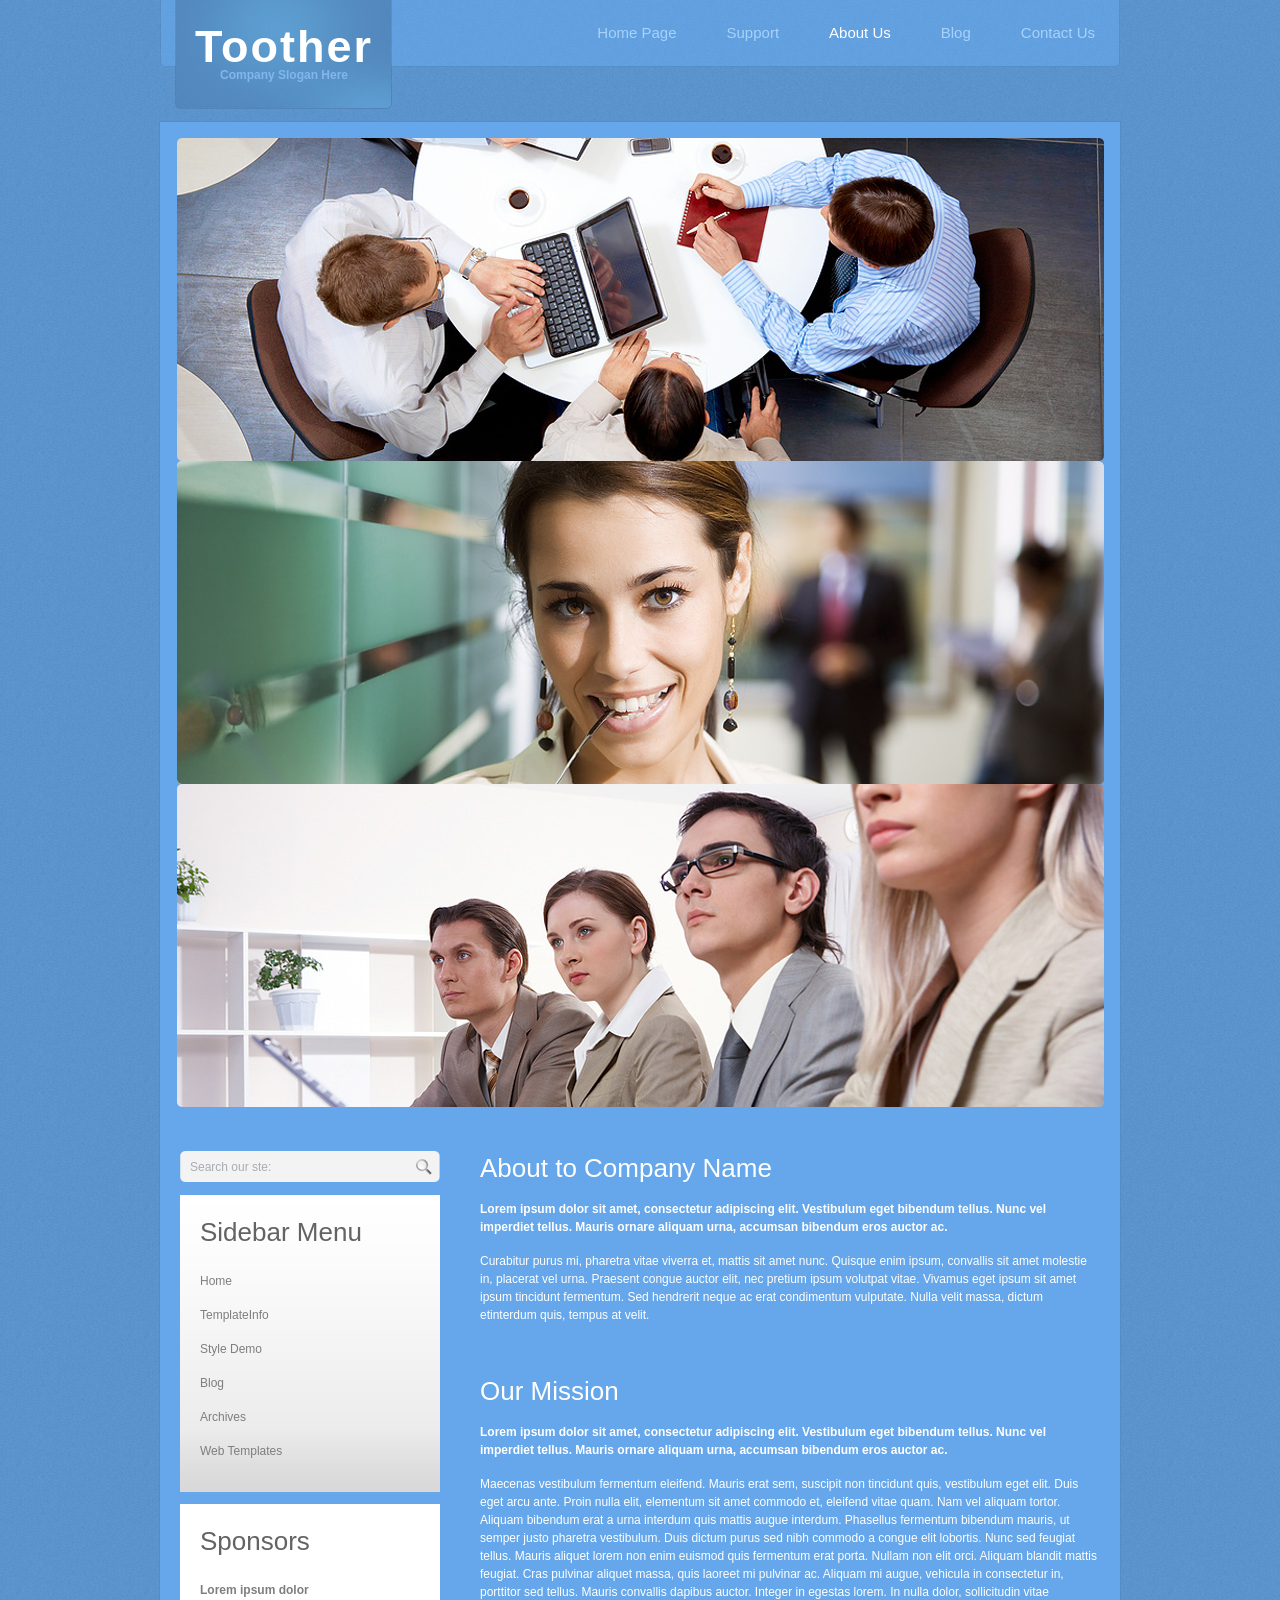
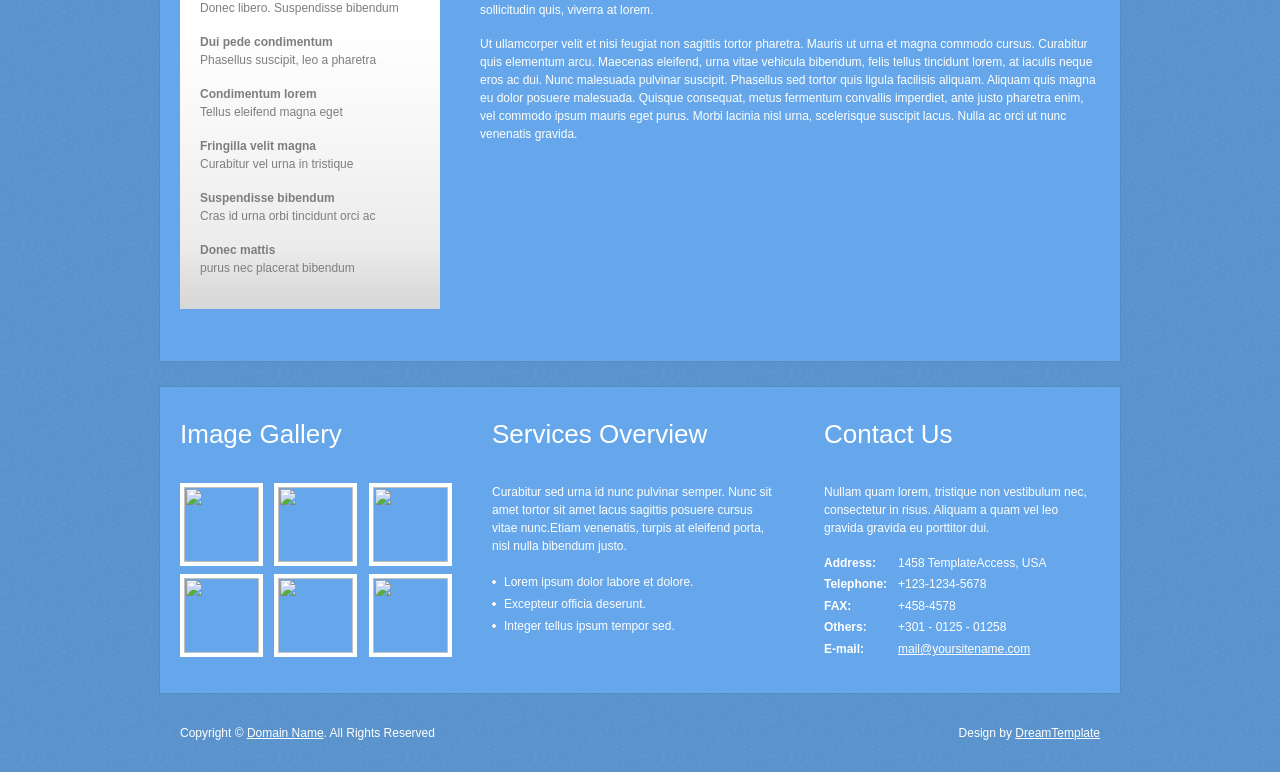
==== about.html @ 192dfd9d "my first site" ====
<!DOCTYPE html PUBLIC "-//W3C//DTD XHTML 1.0 Transitional//EN" "http://www.w3.org/TR/xhtml1/DTD/xhtml1-transitional.dtd">
<html xmlns="http://www.w3.org/1999/xhtml">
<head>
<title>Toother | About</title>
<meta http-equiv="Content-Type" content="text/html; charset=utf-8" />
<link href="css/style.css" rel="stylesheet" type="text/css" />
<link rel="stylesheet" type="text/css" href="css/coin-slider.css" />
<script type="text/javascript" src="js/cufon-yui.js"></script>
<script type="text/javascript" src="js/cufon-titillium-250.js"></script>
<script type="text/javascript" src="js/jquery-1.4.2.min.js"></script>
<script type="text/javascript" src="js/script.js"></script>
<script type="text/javascript" src="js/coin-slider.min.js"></script>
</head>
<body>
<div class="main">
  <div class="header">
    <div class="header_resize">
      <div class="menu_nav">
        <ul>
          <li><a href="index.html"><span>Home Page</span></a></li>
          <li><a href="support.html"><span>Support</span></a></li>
          <li class="active"><a href="about.html"><span>About Us</span></a></li>
          <li><a href="blog.html"><span>Blog</span></a></li>
          <li><a href="contact.html"><span>Contact Us</span></a></li>
        </ul>
      </div>
      <div class="logo">
        <h1><a href="index.html"><span>Toother</span> <small>Company Slogan Here</small></a></h1>
      </div>
      <div class="clr"></div>
      <div class="slider">
        <div id="coin-slider"> <a href="#"><img src="images/slide1.jpg" width="927" height="323" alt="" /> </a> <a href="#"><img src="images/slide2.jpg" width="927" height="323" alt="" /> </a> <a href="#"><img src="images/slide3.jpg" width="927" height="323" alt="" /> </a> </div>
        <div class="clr"></div>
      </div>
      <div class="clr"></div>
    </div>
  </div>
  <div class="content">
    <div class="content_resize">
      <div class="mainbar">
        <div class="article">
          <h2><span>About to</span> Company Name</h2>
          <div class="clr"></div>
          <p><strong>Lorem ipsum dolor sit amet, consectetur adipiscing elit. Vestibulum eget bibendum tellus. Nunc vel imperdiet tellus. Mauris ornare aliquam urna, accumsan bibendum eros auctor ac.</strong></p>
          <p>Curabitur purus mi, pharetra vitae viverra et, mattis sit amet nunc. Quisque enim ipsum, convallis sit amet molestie in, placerat vel urna. Praesent congue auctor elit, nec pretium ipsum volutpat vitae. Vivamus eget ipsum sit amet ipsum tincidunt fermentum. Sed hendrerit neque ac erat condimentum vulputate. Nulla velit massa, dictum etinterdum quis, tempus at velit.</p>
        </div>
        <div class="article">
          <h2><span>Our</span> Mission</h2>
          <div class="clr"></div>
          <p><strong>Lorem ipsum dolor sit amet, consectetur adipiscing elit. Vestibulum eget bibendum tellus. Nunc vel imperdiet tellus. Mauris ornare aliquam urna, accumsan bibendum eros auctor ac.</strong></p>
          <p>Maecenas vestibulum fermentum eleifend. Mauris erat sem, suscipit non tincidunt quis, vestibulum eget elit. Duis eget arcu ante. Proin nulla elit, elementum sit amet commodo et, eleifend vitae quam. Nam vel aliquam tortor. Aliquam bibendum erat a urna interdum quis mattis augue interdum. Phasellus fermentum bibendum mauris, ut semper justo pharetra vestibulum. Duis dictum purus sed nibh commodo a congue elit lobortis. Nunc sed feugiat tellus. Mauris aliquet lorem non enim euismod quis fermentum erat porta. Nullam non elit orci. Aliquam blandit mattis feugiat. Cras pulvinar aliquet massa, quis laoreet mi pulvinar ac. Aliquam mi augue, vehicula in consectetur in, porttitor sed tellus. Mauris convallis dapibus auctor. Integer in egestas lorem. In nulla dolor, sollicitudin vitae sollicitudin quis, viverra at lorem.</p>
          <p>Ut ullamcorper velit et nisi feugiat non sagittis tortor pharetra. Mauris ut urna et magna commodo cursus. Curabitur quis elementum arcu. Maecenas eleifend, urna vitae vehicula bibendum, felis tellus tincidunt lorem, at iaculis neque eros ac dui. Nunc malesuada pulvinar suscipit. Phasellus sed tortor quis ligula facilisis aliquam. Aliquam quis magna eu dolor posuere malesuada. Quisque consequat, metus fermentum convallis imperdiet, ante justo pharetra enim, vel commodo ipsum mauris eget purus. Morbi lacinia nisl urna, scelerisque suscipit lacus. Nulla ac orci ut nunc venenatis gravida.</p>
        </div>
      </div>
      <div class="sidebar">
        <div class="searchform">
          <form id="formsearch" name="formsearch" method="post" action="#">
            <span>
            <input name="editbox_search" class="editbox_search" id="editbox_search" maxlength="80" value="Search our ste:" type="text" />
            </span>
            <input name="button_search" src="images/search.gif" class="button_search" type="image" />
          </form>
        </div>
        <div class="clr"></div>
        <div class="gadget">
          <h2 class="star"><span>Sidebar</span> Menu</h2>
          <div class="clr"></div>
          <ul class="sb_menu">
            <li><a href="#">Home</a></li>
            <li><a href="#">TemplateInfo</a></li>
            <li><a href="#">Style Demo</a></li>
            <li><a href="#">Blog</a></li>
            <li><a href="#">Archives</a></li>
            <li><a href="#">Web Templates</a></li>
          </ul>
        </div>
        <div class="gadget">
          <h2 class="star"><span>Sponsors</span></h2>
          <div class="clr"></div>
          <ul class="ex_menu">
            <li><a href="#">Lorem ipsum dolor</a><br />
              Donec libero. Suspendisse bibendum</li>
            <li><a href="#">Dui pede condimentum</a><br />
              Phasellus suscipit, leo a pharetra</li>
            <li><a href="#">Condimentum lorem</a><br />
              Tellus eleifend magna eget</li>
            <li><a href="#">Fringilla velit magna</a><br />
              Curabitur vel urna in tristique</li>
            <li><a href="#">Suspendisse bibendum</a><br />
              Cras id urna orbi tincidunt orci ac</li>
            <li><a href="#">Donec mattis</a><br />
              purus nec placerat bibendum</li>
          </ul>
        </div>
      </div>
      <div class="clr"></div>
    </div>
  </div>
  <div class="fbg">
    <div class="fbg_resize">
      <div class="col c1">
        <h2><span>Image</span> Gallery</h2>
        <a href="#"><img src="images/gal1.jpg" width="75" height="75" alt="" class="gal" /></a> <a href="#"><img src="images/gal2.jpg" width="75" height="75" alt="" class="gal" /></a> <a href="#"><img src="images/gal3.jpg" width="75" height="75" alt="" class="gal" /></a> <a href="#"><img src="images/gal4.jpg" width="75" height="75" alt="" class="gal" /></a> <a href="#"><img src="images/gal5.jpg" width="75" height="75" alt="" class="gal" /></a> <a href="#"><img src="images/gal6.jpg" width="75" height="75" alt="" class="gal" /></a> </div>
      <div class="col c2">
        <h2><span>Services</span> Overview</h2>
        <p>Curabitur sed urna id nunc pulvinar semper. Nunc sit amet tortor sit amet lacus sagittis posuere cursus vitae nunc.Etiam venenatis, turpis at eleifend porta, nisl nulla bibendum justo.</p>
        <ul class="fbg_ul">
          <li><a href="#">Lorem ipsum dolor labore et dolore.</a></li>
          <li><a href="#">Excepteur officia deserunt.</a></li>
          <li><a href="#">Integer tellus ipsum tempor sed.</a></li>
        </ul>
      </div>
      <div class="col c3">
        <h2><span>Contact</span> Us</h2>
        <p>Nullam quam lorem, tristique non vestibulum nec, consectetur in risus. Aliquam a quam vel leo gravida gravida eu porttitor dui.</p>
        <p class="contact_info"> <span>Address:</span> 1458 TemplateAccess, USA<br />
          <span>Telephone:</span> +123-1234-5678<br />
          <span>FAX:</span> +458-4578<br />
          <span>Others:</span> +301 - 0125 - 01258<br />
          <span>E-mail:</span> <a href="#">mail@yoursitename.com</a> </p>
      </div>
      <div class="clr"></div>
    </div>
  </div>
  <div class="footer">
    <div class="footer_resize">
      <p class="lf">Copyright &copy; <a href="#">Domain Name</a>. All Rights Reserved</p>
      <p class="rf">Design by <a target="_blank" href="http://www.dreamtemplate.com/">DreamTemplate</a></p>
      <div style="clear:both;"></div>
    </div>
  </div>
</div>
</body>
</html>
---- css/style.css ----
/* Design by http://www.dreamtemplate.com */
@charset "utf-8";
body {
	margin:0;
	padding:0;
	width:100%;
	color:#fff;
	font:normal 12px/1.5em "Liberation sans", Arial, Helvetica, sans-serif;
	background:#b2b0c6 url(../images/main_bg.jpg) repeat left top;
}
html, .main {
	padding:0;
	margin:0;
}
.main {
	background:url(../images/header_bg.jpg) no-repeat center top;
}
.clr {
	clear:both;
	padding:0;
	margin:0;
	width:100%;
	font-size:0;
	line-height:0;
}
h2 {
	margin:8px 0;
	padding:8px 0;
	font-size:26px;
	font-weight:normal;
	line-height:1.2em;
	color:#646364;
	text-transform:none;
}
p {
	margin:8px 0;
	padding:0 0 8px 0;
}
a {
	color:#978fec;
	text-decoration:underline;
}
.header, .content, .menu_nav, .fbg, .footer, form, ol, ol li, ul, .content .mainbar, .content .sidebar {
	margin:0;
	padding:0;
}
.header {
	background:no-repeat center 78px;
}
.header_resize {
	margin:0 auto;
	padding:0;
	width:962px;
}
.logo {
	padding:0;
	float:none;
	float:left;
	width:auto;
	height:121px;
}
h1 {
	width:220px;
	margin:0 0 0 15px;
	padding:20px 0 0 0;
	font-size:45px;
	font-weight:bold;
	line-height:1.2em;
	text-transform:none;
	text-align:center;
	letter-spacing:2px;
}
h1 a, h1 a:hover {
	color:#fff;
	text-decoration:none;
}
h1 span {
}
h1 small {
	display:block;
	margin:-6px 0;
	font-size:12px;
	line-height:1.2em;
	letter-spacing:normal;
	text-transform:none;
	color:#82b7ed;
}
.slider {
	margin:0;
	padding:16px 16px 0 17px;
	background:#65a7ea;
	border:1px solid #578cc2;
	border-bottom:none;
}
.rss {
	padding:18px 20px 0 0;
	float:right;
	width:auto;
}
.rss p {
	margin:0;
	padding:0;
	float:right;
	width:auto;
	color:#fff;
	font-size:13px;
	line-height:1.5em;
	font-weight:bold;
}
.rss a {
	color:#fff;
	text-decoration:none;
}
.rss a:hover {
	text-decoration:underline;
}
.rss img {
	margin:-3px 0 -3px 6px;
	border:none;
}
.menu_nav {
	margin:0;
	padding:0;
	height:66px;
	float:right;
}
.menu_nav ul {
	list-style:none;
	padding:0 0 0 2px;
	height:56px;
	float:left;
}
.menu_nav ul li {
	margin:0;
	padding:0 2px 0 0;
	float:left;
	background:no-repeat right center;
}
.menu_nav ul li a {
	display:block;
	margin:0;
	padding:24px;
	font-size:15px;
	line-height:18px;
	font-weight:normal;
	color:#a7d2fc;
	text-decoration:none;
	text-transform:none;
	text-align:center;
}
.menu_nav ul li.active a, .menu_nav ul li a:hover {
	text-decoration:none;
	color:#fff;
	background:none;
}
.content {
	padding:0 0 24px;
}
.content_resize {
	margin:0 auto;
	padding:24px 0 40px;
	width:960px;
	background:#65a7ea;
	border:1px solid #578cc2;
	border-top:none;
}
.content .mainbar {
	margin:0;
	padding:0;
	float:right;
	width:660px;
}
.content .mainbar h2 {
	margin-bottom:0;
	color:#fff;
}
.content .mainbar div.img {
	padding:12px 0;
	float:left;
}
.content .mainbar img {
}
.content .mainbar img.fl {
	margin:0;
	border:1px solid #5b96d2;
}
.content .mainbar .article {
	margin:0 0 8px;
	padding:6px 20px;
}
.content .mainbar .post_content {
	float:right;
	width:420px;
}
.content .mainbar .post_content strong {
	color:#fff;
}
.content .sidebar {
	padding:0;
	float:left;
	width:280px;
}
.content .sidebar .gadget {
	margin:0 0 12px 20px;
	padding:6px 20px 24px;
	background:#fff url(../images/gadget_bg.gif) repeat-x left bottom;
}
.content .sidebar h2 {
}
ul.sb_menu, ul.ex_menu {
	margin:0;
	padding:0;
	list-style:none;
	color:#7e7e7e;
}
ul.sb_menu li, ul.ex_menu li {
	margin:0;
}
ul.sb_menu li, ul.ex_menu li {
	padding:8px 0;
	width:220px;
	background:repeat-x left bottom;
}
ul.sb_menu li a {
	color:#7e7e7e;
	text-decoration:none;
	margin-left:0;
	padding:4px 8px 4px 0;
	background:no-repeat left center;
}
ul.ex_menu li a {
	font-weight:bold;
	color:#7e7e7e;
	text-decoration:none;
	background:no-repeat left center;
}
ul.sb_menu li a:hover, ul.ex_menu li a:hover {
	color:#978fec;
	font-weight:bold;
	text-decoration:none;
}
.content .mainbar .article a {
	color:#fff;
	text-decoration:underline;
}
p.spec {
	padding:0;
	height:33px;
	background:#fff url(../images/readmore.gif) repeat-x left center;
}
p.infopost {
	margin:0;
	padding:6px 12px;
	text-transform:none;
	background:#fff url(../images/readmore.gif) repeat-x left center;
	color:#7e7c7c;
}
.content .mainbar .article p.infopost a {
	padding:0 2px;
	text-decoration:none;
	font-weight:normal;
	color:#2a80d7;
	font-weight:bold;
}
.content .mainbar .article p.infopost a:hover {
	text-decoration:underline;
}
p.infopost span.date {
	color:#2a80d7;
}
.article a.com {
	display:block;
	float:right;
	margin:0;
	padding:3px 0 0;
	width:90px;
	font-size:24px;
	font-weight:normal;
	text-decoration:none;
	text-align:center;
	color:#fff;
	background:url(../images/comment.jpg) no-repeat center top;
}
.article a.com:hover {
	text-decoration:none;
}
.article a.com span {
	font-weight:normal;
	font-size:30px;
}
.content .mainbar .article .post_content a.rm {
	display:block;
	float:left;
	margin:0 0 12px;
	padding:9px 12px;
	font-size:16px;
	line-height:20px;
	font-weight:normal;
	text-transform:none;
	color:#978fec;
	text-decoration:none;
	text-align:center;
	background:no-repeat left center;
}
.content p.pages {
	margin:0;
	padding:24px 20px;
	font-size:11px;
	line-height:16px;
	color:#fff;
	text-align:left;
}
.content p.pages span, .content p.pages a {
	display:block;
	float:left;
	margin:0 2px 0 0;
	padding:7px 0;
	width:30px;
	text-decoration:none;
	text-align:center;
	background:no-repeat center center;
}
.content p.pages span, .content p.pages a:hover {
	color:#fff;
	background:#5388be;
}
.content p.pages a {
	color:#fff;
	border:none;
}
.content p.pages small {
	font-size:12px;
	float:right;
}
.content .mainbar .comment {
	margin:0;
	padding:16px 0 0 0;
}
.content .mainbar .comment img.userpic {
	border:1px solid #dedede;
	margin:10px 16px 0 0;
	padding:0;
	float:left;
}
.fbg {
}
.fbg_resize {
	margin:0 auto;
	width:920px;
	padding:16px 20px;
	background:#65a7ea;
	border:1px solid #578cc2;
}
.fbg h2 {
	margin-bottom:24px;
	padding-bottom:8px;
	color:#fff;
}
.fbg img.gal {
	margin:0 8px 8px 0;
	padding:0;
	border:4px solid #fff;
}
.fbg .col {
	margin:0;
	float:left;
}
.fbg .c1 {
	padding:0 16px 0 0;
	width:280px;
}
.fbg .c2 {
	padding:0 36px 0 16px;
	width:280px;
}
.fbg .c3 {
	padding:0 0 0 16px;
	width:274px;
}
.fbg .fbg_ul {
	margin:0;
	padding:0;
	list-style:none;
}
.fbg .fbg_ul li {
	margin:0;
	padding:0;
	list-style:none;
}
.fbg .fbg_ul li a {
	display:block;
	margin:0;
	padding:2px 0 2px 12px;
	color:#fff;
	text-decoration:none;
	background:url(../images/li.gif) no-repeat left center;
}
.fbg .fbg_ul li a:hover {
	color:#fff;
	text-decoration:underline;
}
.fbg p.contact_info {
	line-height:1.8em;
}
.fbg p.contact_info a {
	color:#fff;
	text-decoration:underline;
	font-weight:normal;
}
.fbg p.contact_info span {
	display:block;
	float:left;
	width:74px;
	font-weight:bold;
}
.footer p.lf span {
	float:right;
}
ol {
	list-style:none;
}
ol li {
	display:block;
	clear:both;
}
ol li label {
	display:block;
	margin:0;
	padding:16px 0 0 0;
}
ol li input.text {
	width:480px;
	border:1px solid #c0c0c0;
	margin:0;
	padding:5px 2px;
	height:16px;
	background-color:#fff;
}
ol li textarea {
	width:480px;
	border:1px solid #c0c0c0;
	margin:0;
	padding:2px;
	background-color:#fff;
}
ol li .send {
	margin:16px 0 0 0;
}
.searchform {
	padding:20px 0 12px 20px;
	float:left;
}
#formsearch {
	margin:0;
	padding:0;
	width:auto;
	height:30px;
}
#formsearch span {
	display:block;
	margin:0;
	padding:0;
	float:left;
	background:url(../images/search_bg.gif) no-repeat left top;
}
#formsearch input.editbox_search {
	margin:0;
	padding:8px 10px;
	float:left;
	width:213px;
	font-size:12px;
	line-height:16px;
	color:#a8acb2;
	background:none;
	outline:none;
	border:none;
}
#formsearch input.button_search {
	margin:0;
	padding:0;
	border:none;
	float:left;
}
.footer {
	background:no-repeat center top;
}
.footer_resize {
	margin:0 auto;
	padding:0;
	width:920px;
	line-height:1.5em;
	color:#fff;
}
.footer_resize p {
	margin:32px 0;
	padding:0;
	line-height:normal;
	white-space:nowrap;
	text-indent:inherit;
}
.footer_resize a {
	color:#fff;
	font-weight:normal;
	margin:0;
	padding:0;
	border:none;
	text-decoration:underline;
	background-color:transparent;
}
.footer_resize a:hover {
	color:#fff;
	background-color:transparent;
	text-decoration:none;
}
.footer_resize .lf {
	float:left;
}
.footer_resize .rf {
	float:right;
}
a {
	outline:none;
}
---- css/coin-slider.css ----
/*
	Coin Slider jQuery plugin CSS styles
	http://workshop.rs/projects/coin-slider
*/
.coin-slider {
	padding:0;
	overflow:hidden;
	zoom:1;
	position:relative;
	float:right;
}
.coin-slider a {
	text-decoration:none;
	outline:none;
	border:none;
}
/* buttons for switching */
.cs-buttons {
	display:none;
	margin:8px 0 0;
	padding:0;
	font-size:0;
	float:left;
}
.cs-buttons a {
	margin:0 2px;
	width:20px;
	height:20px;
	float:left;
	color:#fff;
	text-indent:-10000px;
	background:no-repeat center center;
}
.cs-buttons a.cs-active {
	color:#fff;
}
/* text in slider */
.cs-title {
	display:none;
	padding:16px 60px 16px 24px;
	width:876px;
	color:#fff;
	font-size:15px;
	line-height:1.5em;
	background:url(../images/overlay.png) repeat left top;
}
.cs-title big {
	font-size:20px;
}
/* buttons Next and Prew */
.cs-prev, .cs-next {
	background:url(../images/overlay.png) repeat left top;
	color:#fff;
	padding:0px 10px;
}
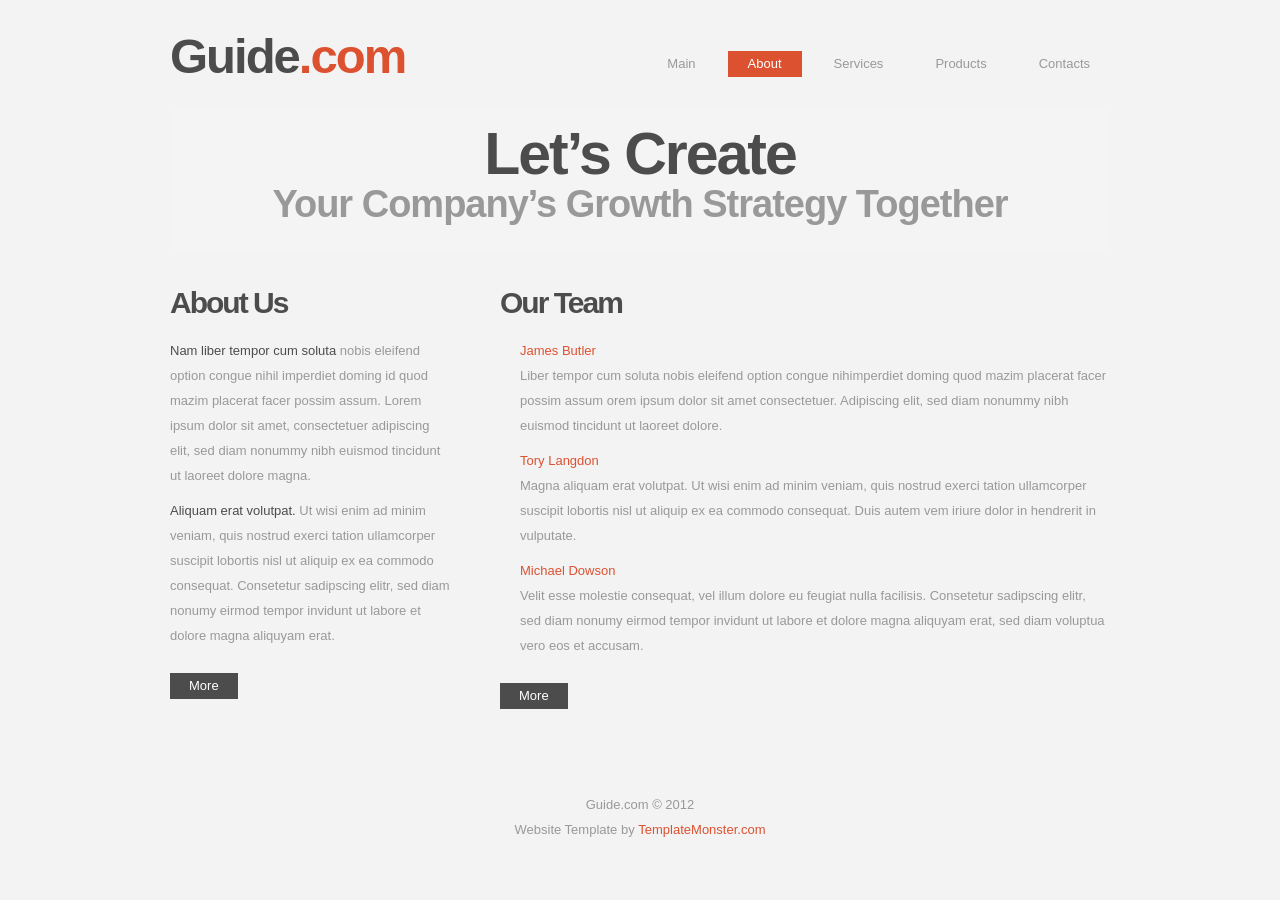
==== commit f2aa2064: "ok" ====
--- a/about.html
+++ b/about.html
@@ -1,134 +1,113 @@
-<!DOCTYPE html PUBLIC "-//W3C//DTD XHTML 1.0 Transitional//EN" "http://www.w3.org/TR/xhtml1/DTD/xhtml1-transitional.dtd">
-<html xmlns="http://www.w3.org/1999/xhtml">
+<!DOCTYPE html>
+<html lang="en">
 <head>
-<title>Toother | About</title>
-<meta http-equiv="Content-Type" content="text/html; charset=utf-8" />
-<link href="css/style.css" rel="stylesheet" type="text/css" />
-<link rel="stylesheet" type="text/css" href="css/coin-slider.css" />
-<script type="text/javascript" src="js/cufon-yui.js"></script>
-<script type="text/javascript" src="js/cufon-titillium-250.js"></script>
-<script type="text/javascript" src="js/jquery-1.4.2.min.js"></script>
-<script type="text/javascript" src="js/script.js"></script>
-<script type="text/javascript" src="js/coin-slider.min.js"></script>
+<title>Guide.com | About</title>
+<meta charset="utf-8">
+<link rel="stylesheet" href="css/reset.css" type="text/css" media="screen">
+<link rel="stylesheet" href="css/style.css" type="text/css" media="screen">
+<link rel="stylesheet" href="css/grid.css" type="text/css" media="screen">
+<script src="js/jquery-1.7.1.min.js"></script>
+<script src="js/cufon-yui.js"></script>
+<script src="js/cufon-replace.js"></script>
+<script src="js/Asap_400.font.js"></script>
+<script src="js/Asap_italic_400.font.js"></script>
+<script src="js/FF-cash.js"></script>
+<script src="js/jquery.equalheights.js"></script>
+<script src="js/jquery.cycle.all.js"></script>
+<script>
+$('#banners')
+    .cycle({
+    fx: 'fade',
+    delay: 7000,
+    timeout: 30000,
+    manualTrump: false,
+    cleartypeNoBg: true,
+    next: '#next',
+    prev: '#prev'
+});
+</script>
+<!--[if lt IE 9]>
+<script src="js/html5.js"></script>
+<link rel="stylesheet" href="css/ie.css" type="text/css" media="screen">
+<![endif]-->
 </head>
-<body>
+<body id="page2">
 <div class="main">
-  <div class="header">
-    <div class="header_resize">
-      <div class="menu_nav">
-        <ul>
-          <li><a href="index.html"><span>Home Page</span></a></li>
-          <li><a href="support.html"><span>Support</span></a></li>
-          <li class="active"><a href="about.html"><span>About Us</span></a></li>
-          <li><a href="blog.html"><span>Blog</span></a></li>
-          <li><a href="contact.html"><span>Contact Us</span></a></li>
-        </ul>
-      </div>
-      <div class="logo">
-        <h1><a href="index.html"><span>Toother</span> <small>Company Slogan Here</small></a></h1>
-      </div>
-      <div class="clr"></div>
-      <div class="slider">
-        <div id="coin-slider"> <a href="#"><img src="images/slide1.jpg" width="927" height="323" alt="" /> </a> <a href="#"><img src="images/slide2.jpg" width="927" height="323" alt="" /> </a> <a href="#"><img src="images/slide3.jpg" width="927" height="323" alt="" /> </a> </div>
-        <div class="clr"></div>
-      </div>
-      <div class="clr"></div>
-    </div>
-  </div>
-  <div class="content">
-    <div class="content_resize">
-      <div class="mainbar">
-        <div class="article">
-          <h2><span>About to</span> Company Name</h2>
-          <div class="clr"></div>
-          <p><strong>Lorem ipsum dolor sit amet, consectetur adipiscing elit. Vestibulum eget bibendum tellus. Nunc vel imperdiet tellus. Mauris ornare aliquam urna, accumsan bibendum eros auctor ac.</strong></p>
-          <p>Curabitur purus mi, pharetra vitae viverra et, mattis sit amet nunc. Quisque enim ipsum, convallis sit amet molestie in, placerat vel urna. Praesent congue auctor elit, nec pretium ipsum volutpat vitae. Vivamus eget ipsum sit amet ipsum tincidunt fermentum. Sed hendrerit neque ac erat condimentum vulputate. Nulla velit massa, dictum etinterdum quis, tempus at velit.</p>
-        </div>
-        <div class="article">
-          <h2><span>Our</span> Mission</h2>
-          <div class="clr"></div>
-          <p><strong>Lorem ipsum dolor sit amet, consectetur adipiscing elit. Vestibulum eget bibendum tellus. Nunc vel imperdiet tellus. Mauris ornare aliquam urna, accumsan bibendum eros auctor ac.</strong></p>
-          <p>Maecenas vestibulum fermentum eleifend. Mauris erat sem, suscipit non tincidunt quis, vestibulum eget elit. Duis eget arcu ante. Proin nulla elit, elementum sit amet commodo et, eleifend vitae quam. Nam vel aliquam tortor. Aliquam bibendum erat a urna interdum quis mattis augue interdum. Phasellus fermentum bibendum mauris, ut semper justo pharetra vestibulum. Duis dictum purus sed nibh commodo a congue elit lobortis. Nunc sed feugiat tellus. Mauris aliquet lorem non enim euismod quis fermentum erat porta. Nullam non elit orci. Aliquam blandit mattis feugiat. Cras pulvinar aliquet massa, quis laoreet mi pulvinar ac. Aliquam mi augue, vehicula in consectetur in, porttitor sed tellus. Mauris convallis dapibus auctor. Integer in egestas lorem. In nulla dolor, sollicitudin vitae sollicitudin quis, viverra at lorem.</p>
-          <p>Ut ullamcorper velit et nisi feugiat non sagittis tortor pharetra. Mauris ut urna et magna commodo cursus. Curabitur quis elementum arcu. Maecenas eleifend, urna vitae vehicula bibendum, felis tellus tincidunt lorem, at iaculis neque eros ac dui. Nunc malesuada pulvinar suscipit. Phasellus sed tortor quis ligula facilisis aliquam. Aliquam quis magna eu dolor posuere malesuada. Quisque consequat, metus fermentum convallis imperdiet, ante justo pharetra enim, vel commodo ipsum mauris eget purus. Morbi lacinia nisl urna, scelerisque suscipit lacus. Nulla ac orci ut nunc venenatis gravida.</p>
+  <!--==============================header=================================-->
+  <header>
+    <div class="container_12">
+      <div class="wrapper">
+        <div class="grid_12">
+          <div class="wrapper border-bot">
+            <h1><a href="index.html">Guide<strong>.com</strong></a></h1>
+            <nav>
+              <ul class="menu">
+                <li><a href="index.html">Main</a></li>
+                <li><a class="active" href="about.html">About</a></li>
+                <li><a href="services.html">Services</a></li>
+                <li><a href="products.html">Products</a></li>
+                <li><a href="contacts.html">Contacts</a></li>
+              </ul>
+            </nav>
+          </div>
+          <div class="wrapper">
+            <div id="banners" class="border-bot">
+              <div> <strong class="title-1">Let’s Create</strong> <strong class="title-2">Your Company’s Growth Strategy Together</strong> </div>
+              <div> <strong class="title-1">We Know</strong> <strong class="title-2">What It Takes To Be The Leader!</strong> </div>
+              <div> <strong class="title-1">Discover</strong> <strong class="title-2">The Business Secrets For Your Success</strong> </div>
+            </div>
+            <a id="prev" href="#">prev</a> <a id="next" href="#">next</a> </div>
         </div>
       </div>
-      <div class="sidebar">
-        <div class="searchform">
-          <form id="formsearch" name="formsearch" method="post" action="#">
-            <span>
-            <input name="editbox_search" class="editbox_search" id="editbox_search" maxlength="80" value="Search our ste:" type="text" />
-            </span>
-            <input name="button_search" src="images/search.gif" class="button_search" type="image" />
-          </form>
-        </div>
-        <div class="clr"></div>
-        <div class="gadget">
-          <h2 class="star"><span>Sidebar</span> Menu</h2>
-          <div class="clr"></div>
-          <ul class="sb_menu">
-            <li><a href="#">Home</a></li>
-            <li><a href="#">TemplateInfo</a></li>
-            <li><a href="#">Style Demo</a></li>
-            <li><a href="#">Blog</a></li>
-            <li><a href="#">Archives</a></li>
-            <li><a href="#">Web Templates</a></li>
-          </ul>
-        </div>
-        <div class="gadget">
-          <h2 class="star"><span>Sponsors</span></h2>
-          <div class="clr"></div>
-          <ul class="ex_menu">
-            <li><a href="#">Lorem ipsum dolor</a><br />
-              Donec libero. Suspendisse bibendum</li>
-            <li><a href="#">Dui pede condimentum</a><br />
-              Phasellus suscipit, leo a pharetra</li>
-            <li><a href="#">Condimentum lorem</a><br />
-              Tellus eleifend magna eget</li>
-            <li><a href="#">Fringilla velit magna</a><br />
-              Curabitur vel urna in tristique</li>
-            <li><a href="#">Suspendisse bibendum</a><br />
-              Cras id urna orbi tincidunt orci ac</li>
-            <li><a href="#">Donec mattis</a><br />
-              purus nec placerat bibendum</li>
-          </ul>
-        </div>
+    </div>
+  </header>
+  <!--==============================content================================-->
+  <section id="content">
+    <div class="container_12">
+      <div class="wrapper">
+        <article class="grid_4">
+          <div class="indent-right">
+            <div class="maxheight img-indent-bot">
+              <h3>About Us</h3>
+              <p><span class="color-5">Nam liber tempor cum soluta</span> nobis eleifend option congue nihil imperdiet doming id quod mazim placerat facer possim assum. Lorem ipsum dolor sit amet, consectetuer adipiscing elit, sed diam nonummy nibh euismod tincidunt ut laoreet dolore magna.</p>
+              <span class="color-5">Aliquam erat volutpat.</span> Ut wisi enim ad minim veniam, quis nostrud exerci tation ullamcorper suscipit lobortis nisl ut aliquip ex ea commodo consequat. Consetetur sadipscing elitr, sed diam nonumy eirmod tempor invidunt ut labore et dolore magna aliquyam erat. </div>
+            <a class="button" href="#">More</a> </div>
+        </article>
+        <article class="grid_8">
+          <div class="indent-left2">
+            <div class="maxheight img-indent-bot">
+              <h3>Our Team</h3>
+              <div class="wrapper prev-indent-bot">
+                <figure class="img-indent"><img src="images/page2-img1.jpg" alt=""></figure>
+                <div class="extra-wrap">
+                  <h6>James Butler</h6>
+                  Liber tempor cum soluta nobis eleifend option congue nihimperdiet doming quod mazim placerat facer possim assum orem ipsum dolor sit amet consectetuer. Adipiscing elit, sed diam nonummy nibh euismod tincidunt ut laoreet dolore. </div>
+              </div>
+              <div class="wrapper prev-indent-bot">
+                <figure class="img-indent"><img src="images/page2-img2.jpg" alt=""></figure>
+                <div class="extra-wrap">
+                  <h6>Tory Langdon</h6>
+                  Magna aliquam erat volutpat. Ut wisi enim ad minim veniam, quis nostrud exerci tation ullamcorper suscipit lobortis nisl ut aliquip ex ea commodo consequat. Duis autem vem iriure dolor in hendrerit in vulputate. </div>
+              </div>
+              <div class="wrapper">
+                <figure class="img-indent"><img src="images/page2-img3.jpg" alt=""></figure>
+                <div class="extra-wrap">
+                  <h6>Michael Dowson</h6>
+                  Velit esse molestie consequat, vel illum dolore eu feugiat nulla facilisis. Consetetur sadipscing elitr, sed diam nonumy eirmod tempor invidunt ut labore et dolore magna aliquyam erat, sed diam voluptua vero eos et accusam. </div>
+              </div>
+            </div>
+            <a class="button" href="#">More</a> </div>
+        </article>
       </div>
-      <div class="clr"></div>
     </div>
-  </div>
-  <div class="fbg">
-    <div class="fbg_resize">
-      <div class="col c1">
-        <h2><span>Image</span> Gallery</h2>
-        <a href="#"><img src="images/gal1.jpg" width="75" height="75" alt="" class="gal" /></a> <a href="#"><img src="images/gal2.jpg" width="75" height="75" alt="" class="gal" /></a> <a href="#"><img src="images/gal3.jpg" width="75" height="75" alt="" class="gal" /></a> <a href="#"><img src="images/gal4.jpg" width="75" height="75" alt="" class="gal" /></a> <a href="#"><img src="images/gal5.jpg" width="75" height="75" alt="" class="gal" /></a> <a href="#"><img src="images/gal6.jpg" width="75" height="75" alt="" class="gal" /></a> </div>
-      <div class="col c2">
-        <h2><span>Services</span> Overview</h2>
-        <p>Curabitur sed urna id nunc pulvinar semper. Nunc sit amet tortor sit amet lacus sagittis posuere cursus vitae nunc.Etiam venenatis, turpis at eleifend porta, nisl nulla bibendum justo.</p>
-        <ul class="fbg_ul">
-          <li><a href="#">Lorem ipsum dolor labore et dolore.</a></li>
-          <li><a href="#">Excepteur officia deserunt.</a></li>
-          <li><a href="#">Integer tellus ipsum tempor sed.</a></li>
-        </ul>
-      </div>
-      <div class="col c3">
-        <h2><span>Contact</span> Us</h2>
-        <p>Nullam quam lorem, tristique non vestibulum nec, consectetur in risus. Aliquam a quam vel leo gravida gravida eu porttitor dui.</p>
-        <p class="contact_info"> <span>Address:</span> 1458 TemplateAccess, USA<br />
-          <span>Telephone:</span> +123-1234-5678<br />
-          <span>FAX:</span> +458-4578<br />
-          <span>Others:</span> +301 - 0125 - 01258<br />
-          <span>E-mail:</span> <a href="#">mail@yoursitename.com</a> </p>
-      </div>
-      <div class="clr"></div>
+  </section>
+  <!--==============================footer=================================-->
+  <footer>
+    <div class="inner">
+      <div class="footer-bg"> Guide.com &copy; 2012 <span>Website Template by <a target="_blank" href="http://www.templatemonster.com/" class="link">TemplateMonster.com</a></span> </div>
     </div>
-  </div>
-  <div class="footer">
-    <div class="footer_resize">
-      <p class="lf">Copyright &copy; <a href="#">Domain Name</a>. All Rights Reserved</p>
-      <p class="rf">Design by <a target="_blank" href="http://www.dreamtemplate.com/">DreamTemplate</a></p>
-      <div style="clear:both;"></div>
-    </div>
-  </div>
+  </footer>
 </div>
+<script>Cufon.now();</script>
 </body>
 </html>
--- a/css/style.css
+++ b/css/style.css
@@ -1,523 +1,475 @@
-/* Design by http://www.dreamtemplate.com */
-@charset "utf-8";
+/* Getting the new tags to behave */
+article, aside, audio, canvas, command, datalist, details, embed, figcaption, figure, footer, header, hgroup, keygen, meter, nav, output, progress, section, source, video {
+	display:block;
+}
+mark, rp, rt, ruby, summary, time {
+	display:inline;
+}
+/* Global properties ======================================================== */
+html {
+	width:100%;
+	height:100%;
+}
 body {
+	font-family:Arial, Helvetica, sans-serif;
+	font-size:13px;
+	line-height:25px;
+	color:#999;
+	min-width:960px;
+	height:100%;
+	background:url(../images/body-bg.jpg) center top no-repeat #f3f3f3;
+}
+.ic {
+	border:0;
+	float:right;
+	background:#fff;
+	color:#f00;
+	width:50%;
+	line-height:10px;
+	font-size:10px;
+	margin:-220% 0 0 0;
+	overflow:hidden;
+	padding:0
+}
+.bg {
+	width:100%;
+	background:center 0 no-repeat;
+}
+.main {
+	width:960px;
+	margin:0 auto;
+}
+a {
+	color:#dc5130;
+	outline:none;
+}
+a:hover {
+	text-decoration:none;
+}
+.col-1, .col-2 {
+	float:left;
+}
+.wrapper {
+	width:100%;
+	overflow:hidden;
+	position:relative;
+}
+.extra-wrap {
+	overflow:hidden;
+}
+p {
+	margin-bottom:10px;
+}
+.p1 {
+	margin-bottom:4px;
+}
+.p2 {
+	margin-bottom:15px;
+}
+.p3 {
+	margin-bottom:30px;
+}
+.p4 {
+	margin-bottom:40px;
+}
+.p5 {
+	margin-bottom:50px;
+}
+.reg {
+	text-transform:uppercase;
+}
+.fleft {
+	float:left;
+}
+.fright {
+	float:right;
+}
+.alignright {
+	text-align:right;
+}
+.aligncenter {
+	text-align:center;
+}
+.it {
+	font-style:italic;
+}
+.color-1 {
+	color:#3c74a9;
+}
+.color-2 {
+	color:#49a69e;
+}
+.color-3 {
+	color:#f3ad29;
+}
+.color-4 {
+	color:#dc5130;
+}
+.color-5 {
+	color:#4c4c4c;
+}
+/*********************************boxes**********************************/
+.indent {
+	padding:0 10px;
+}
+.indent-left {
+	padding-left:20px;
+}
+.indent-left2 {
+	padding-left:10px;
+}
+.indent-left3 {
+	padding-left:15px;
+}
+.indent-right {
+	padding-right:20px;
+}
+.indent-bot {
+	margin-bottom:20px;
+}
+.indent-bot2 {
+	margin-bottom:30px;
+}
+.indent-bot3 {
+	margin-bottom:45px;
+}
+.prev-indent-bot {
+	margin-bottom:10px;
+}
+.img-indent-bot {
+	margin-bottom:25px;
+}
+.margin-bot {
+	margin-bottom:35px;
+}
+.img-indent {
+	float:left;
+	margin:8px 20px 0px 0;
+}
+.img-indent2 {
+	float:left;
+	margin:0 20px 0px 0;
+}
+.img-indent-r {
+	float:right;
+	margin:0 0px 0px 40px;
+}
+.buttons a:hover {
+	cursor:pointer;
+}
+.menu li a, .list-1 a, .list-2 a, .link, .button, h1 a {
+	text-decoration:none;
+}
+/*********************************header*************************************/
+header {
+	width:100%;
+	position:relative;
+	z-index:2;
+}
+h1 {
+	padding:7px 0 0 0;
+	float:left;
+}
+h1 a {
+	display:inline-block;
+	font-size:49px;
+	line-height:2em;
+	color:#4c4c4c;
+	letter-spacing:-2px;
+}
+h1 strong {
+	color:#dc5130;
+}
+/***** menu *****/
+.menu {
+	padding:51px 0 0 0;
+	float:right;
+}
+.menu li {
+	float:left;
+	position:relative;
+	padding-left:12px;
+}
+.menu > li:first-child {
+	padding-left:0;
+}
+.menu a {
+	display:inline-block;
+	font-size:13px;
+	line-height:20px;
+	padding:3px 20px;
+	color:#999;
+}
+.menu a.active, .menu a:hover {
+	background:#dc5130;
+	color:#fff;
+}
+/***** slider style *****/
+#banners {
+	position:relative;
+	z-index:2;
+	width:100%;
+	height:147px;
+	overflow:hidden;
+	text-align:center;
+}
+#banners > div {
+	width:100%;
+	padding-top:13px;
+	background:#f4f4f4;
+}
+#prev, #next {
+	display:block;
+	width:10px;
+	height:19px;
+	text-indent:-9999em;
+	position:absolute;
+	z-index:99;
+	top:50%;
+	margin-top:-11px;
+}
+#prev {
+	background:url(../images/prev.gif) 0 0 no-repeat;
+	left:27px;
+}
+#next {
+	background:url(../images/next.gif) 0 0 no-repeat;
+	right:29px;
+}
+.title-1 {
+	display:block;
+	font-size:59px;
+	line-height:1.2em;
+	color:#4c4c4c;
+	letter-spacing:-2px;
+	margin-bottom:-10px;
+}
+.title-2 {
+	display:block;
+	font-size:38px;
+	line-height:1.3em;
+	color:#999;
+	letter-spacing:-1px;
+}
+.title-3 {
+	display:block;
+	font-size:23px;
+	line-height:2em;
+	letter-spacing:-1px;
+	background:url(../images/pic-1.gif) left bottom repeat-x;
+	text-indent:8px;
+	padding-bottom:2px;
+	margin-bottom:10px;
+}
+/*********************************content*************************************/
+#content {
+	width:100%;
+	padding:22px 0 58px;
+	position:relative;
+	z-index:1;
+}
+#page1 #content {
+	padding:29px 0 58px;
+}
+.spacer-1 {
+	width:100%;
+	background:url(../images/pic-1.gif) 217px 0 repeat-y;
+}
+h3 {
+	font-size:30px;
+	line-height:1.8em;
+	color:#4c4c4c;
+	letter-spacing:-2px;
+	background:url(../images/h3-tail.gif) 0 bottom repeat-x;
+	margin-bottom:8px;
+}
+h5 {
+	color:#4c4c4c;
+	font-weight:normal;
+}
+h6 {
+	color:#dc5130;
+	font-weight:normal;
+}
+.border-bot {
+	width:100%;
+	padding-bottom:1px;
+	background:url(../images/border-bot.gif) 0 bottom repeat-x;
+}
+.border-bot2 {
+	width:100%;
+	padding-bottom:15px;
+	background:url(../images/border-bot.gif) 0 bottom repeat-x;
+}
+.box {
+	width:100%;
+	background:#fff;
+	box-shadow:0 0 2px #ddd;
+	-moz-box-shadow:0 0 2px #ddd;
+	-webkit-box-shadow:0 0 2px #ddd;
+	margin-bottom:2px;
+}
+.box .padding {
+	padding:10px 19px 34px;
+}
+.box a {
+	font-size:13px;
+	line-height:20px;
+	color:#999;
+	display:inline-block;
+}
+.button {
+	display:inline-block;
+	padding:5px 19px;
+	font-size:13px;
+	line-height:1.23em;
+	color:#fff;
+	background:#4c4c4c;
+	cursor:pointer;
+}
+.button:hover {
+	background:#dc5130;
+}
+.tdate-1 {
+	display:block;
+}
+.tdate-1 a {
+	color:#4c4c4c;
+}
+.list-1 li {
+	line-height:19px;
+	padding:8px 0 8px 14px;
+	background:url(../images/marker-1.gif) 0 15px no-repeat;
+}
+.list-1 a {
+	display:inline-block;
+}
+.list-1 a:hover {
+	color:#4c4c4c;
+}
+.list-2 li {
+	font-size:14px;
+	line-height:24px;
+	padding:0px;
+	background:url(../images/pic-1.gif) 0 bottom repeat-x;
+}
+.list-2 a {
+	display:block;
+	color:#1799cf;
+	padding-left:12px;
+	background:url(../images/marker-1.gif) 0 10px no-repeat;
+}
+.list-2 a:hover {
+	color:#fff;
+}
+.list-2 .last-item {
+	background:none;
+}
+.link:hover {
+	text-decoration:underline;
+}
+.link-1 {
+	display:inline-block;
+	font-size:14px;
+	padding-right:8px;
+	background:right 8px no-repeat;
+}
+.link-1:hover {
+	color:#fff;
+}
+.numb {
+	display:block;
+	font-size:40px;
+	line-height:1.8em;
+	color:#dc5130;
+	float:left;
+	margin-right:10px;
+}
+dl dt {
+	margin-bottom:10px;
+}
+dl span {
+	float:left;
+	width:69px;
+}
+/***** contact form *****/
+#contact-form {
+	display:block;
+	width:100%;
+}
+#contact-form label {
+	display:block;
+	height:30px;
+	overflow:hidden;
+}
+#contact-form input {
+	float:left;
+	width:280px;
+	font-size:13px;
+	line-height:1.23em;
+	color:#999;
+	padding:2px 10px;
 	margin:0;
+	font-family:Arial, Helvetica, sans-serif;
+	border:1px solid #ececec;
+	background:#fff;
+	outline:none;
+}
+#contact-form textarea {
+	float:left;
+	height:305px;
+	min-height:305px;
+	max-height:305px;
+	width:500px;
+	max-width:500px;
+	min-width:500px;
+	font-size:13px;
+	line-height:1.23em;
+	color:#999;
+	padding:5px 10px;
+	margin:0;
+	font-family:Arial, Helvetica, sans-serif;
+	border:1px solid #ececec;
+	background:#fff;
+	overflow:auto;
+	outline:none;
+}
+.text-form {
+	float:left;
+	display:block;
+	font-size:13px;
+	line-height:24px;
+	width:78px;
+	color:#999;
+	font-family:Arial, Helvetica, sans-serif;
+}
+.buttons {
+	padding:17px 0 0 0;
+	text-align:right;
+}
+.buttons a {
+	margin-left:6px;
+}
+/****************************footer************************/
+footer {
+	width:100%;
+	text-align:center;
+}
+footer span {
+	display:block;
+}
+footer .inner {
+	padding:0 10px;
+}
+.footer-bg {
+	width:100%;
+	background:url(../images/footer-tail.gif) left top repeat-x;
+	padding:25px 0 45px;
+}
+.list-services {
 	padding:0;
-	width:100%;
-	color:#fff;
-	font:normal 12px/1.5em "Liberation sans", Arial, Helvetica, sans-serif;
-	background:#b2b0c6 url(../images/main_bg.jpg) repeat left top;
-}
-html, .main {
-	padding:0;
-	margin:0;
-}
-.main {
-	background:url(../images/header_bg.jpg) no-repeat center top;
-}
-.clr {
-	clear:both;
-	padding:0;
-	margin:0;
-	width:100%;
-	font-size:0;
-	line-height:0;
-}
-h2 {
-	margin:8px 0;
-	padding:8px 0;
-	font-size:26px;
-	font-weight:normal;
-	line-height:1.2em;
-	color:#646364;
-	text-transform:none;
-}
-p {
-	margin:8px 0;
-	padding:0 0 8px 0;
-}
-a {
-	color:#978fec;
-	text-decoration:underline;
-}
-.header, .content, .menu_nav, .fbg, .footer, form, ol, ol li, ul, .content .mainbar, .content .sidebar {
-	margin:0;
-	padding:0;
-}
-.header {
-	background:no-repeat center 78px;
-}
-.header_resize {
-	margin:0 auto;
-	padding:0;
-	width:962px;
-}
-.logo {
-	padding:0;
-	float:none;
-	float:left;
-	width:auto;
-	height:121px;
-}
-h1 {
-	width:220px;
-	margin:0 0 0 15px;
-	padding:20px 0 0 0;
-	font-size:45px;
-	font-weight:bold;
-	line-height:1.2em;
-	text-transform:none;
-	text-align:center;
-	letter-spacing:2px;
-}
-h1 a, h1 a:hover {
-	color:#fff;
-	text-decoration:none;
-}
-h1 span {
-}
-h1 small {
-	display:block;
-	margin:-6px 0;
-	font-size:12px;
-	line-height:1.2em;
-	letter-spacing:normal;
-	text-transform:none;
-	color:#82b7ed;
-}
-.slider {
-	margin:0;
-	padding:16px 16px 0 17px;
-	background:#65a7ea;
-	border:1px solid #578cc2;
-	border-bottom:none;
-}
-.rss {
-	padding:18px 20px 0 0;
-	float:right;
-	width:auto;
-}
-.rss p {
-	margin:0;
-	padding:0;
-	float:right;
-	width:auto;
-	color:#fff;
-	font-size:13px;
-	line-height:1.5em;
-	font-weight:bold;
-}
-.rss a {
-	color:#fff;
-	text-decoration:none;
-}
-.rss a:hover {
-	text-decoration:underline;
-}
-.rss img {
-	margin:-3px 0 -3px 6px;
-	border:none;
-}
-.menu_nav {
-	margin:0;
-	padding:0;
-	height:66px;
-	float:right;
-}
-.menu_nav ul {
-	list-style:none;
-	padding:0 0 0 2px;
-	height:56px;
-	float:left;
-}
-.menu_nav ul li {
-	margin:0;
-	padding:0 2px 0 0;
-	float:left;
-	background:no-repeat right center;
-}
-.menu_nav ul li a {
-	display:block;
-	margin:0;
-	padding:24px;
-	font-size:15px;
-	line-height:18px;
-	font-weight:normal;
-	color:#a7d2fc;
-	text-decoration:none;
-	text-transform:none;
-	text-align:center;
-}
-.menu_nav ul li.active a, .menu_nav ul li a:hover {
-	text-decoration:none;
-	color:#fff;
-	background:none;
-}
-.content {
-	padding:0 0 24px;
-}
-.content_resize {
-	margin:0 auto;
-	padding:24px 0 40px;
-	width:960px;
-	background:#65a7ea;
-	border:1px solid #578cc2;
-	border-top:none;
-}
-.content .mainbar {
-	margin:0;
-	padding:0;
-	float:right;
-	width:660px;
-}
-.content .mainbar h2 {
-	margin-bottom:0;
-	color:#fff;
-}
-.content .mainbar div.img {
-	padding:12px 0;
-	float:left;
-}
-.content .mainbar img {
-}
-.content .mainbar img.fl {
-	margin:0;
-	border:1px solid #5b96d2;
-}
-.content .mainbar .article {
-	margin:0 0 8px;
-	padding:6px 20px;
-}
-.content .mainbar .post_content {
-	float:right;
-	width:420px;
-}
-.content .mainbar .post_content strong {
-	color:#fff;
-}
-.content .sidebar {
-	padding:0;
-	float:left;
-	width:280px;
-}
-.content .sidebar .gadget {
-	margin:0 0 12px 20px;
-	padding:6px 20px 24px;
-	background:#fff url(../images/gadget_bg.gif) repeat-x left bottom;
-}
-.content .sidebar h2 {
-}
-ul.sb_menu, ul.ex_menu {
-	margin:0;
-	padding:0;
-	list-style:none;
-	color:#7e7e7e;
-}
-ul.sb_menu li, ul.ex_menu li {
-	margin:0;
-}
-ul.sb_menu li, ul.ex_menu li {
-	padding:8px 0;
-	width:220px;
-	background:repeat-x left bottom;
-}
-ul.sb_menu li a {
-	color:#7e7e7e;
-	text-decoration:none;
-	margin-left:0;
-	padding:4px 8px 4px 0;
-	background:no-repeat left center;
-}
-ul.ex_menu li a {
-	font-weight:bold;
-	color:#7e7e7e;
-	text-decoration:none;
-	background:no-repeat left center;
-}
-ul.sb_menu li a:hover, ul.ex_menu li a:hover {
-	color:#978fec;
-	font-weight:bold;
-	text-decoration:none;
-}
-.content .mainbar .article a {
-	color:#fff;
-	text-decoration:underline;
-}
-p.spec {
-	padding:0;
-	height:33px;
-	background:#fff url(../images/readmore.gif) repeat-x left center;
-}
-p.infopost {
-	margin:0;
-	padding:6px 12px;
-	text-transform:none;
-	background:#fff url(../images/readmore.gif) repeat-x left center;
-	color:#7e7c7c;
-}
-.content .mainbar .article p.infopost a {
-	padding:0 2px;
-	text-decoration:none;
-	font-weight:normal;
-	color:#2a80d7;
-	font-weight:bold;
-}
-.content .mainbar .article p.infopost a:hover {
-	text-decoration:underline;
-}
-p.infopost span.date {
-	color:#2a80d7;
-}
-.article a.com {
-	display:block;
-	float:right;
-	margin:0;
-	padding:3px 0 0;
-	width:90px;
-	font-size:24px;
-	font-weight:normal;
-	text-decoration:none;
-	text-align:center;
-	color:#fff;
-	background:url(../images/comment.jpg) no-repeat center top;
-}
-.article a.com:hover {
-	text-decoration:none;
-}
-.article a.com span {
-	font-weight:normal;
-	font-size:30px;
-}
-.content .mainbar .article .post_content a.rm {
-	display:block;
-	float:left;
-	margin:0 0 12px;
-	padding:9px 12px;
-	font-size:16px;
-	line-height:20px;
-	font-weight:normal;
-	text-transform:none;
-	color:#978fec;
-	text-decoration:none;
-	text-align:center;
-	background:no-repeat left center;
-}
-.content p.pages {
-	margin:0;
-	padding:24px 20px;
-	font-size:11px;
-	line-height:16px;
-	color:#fff;
-	text-align:left;
-}
-.content p.pages span, .content p.pages a {
-	display:block;
-	float:left;
-	margin:0 2px 0 0;
-	padding:7px 0;
-	width:30px;
-	text-decoration:none;
-	text-align:center;
-	background:no-repeat center center;
-}
-.content p.pages span, .content p.pages a:hover {
-	color:#fff;
-	background:#5388be;
-}
-.content p.pages a {
-	color:#fff;
-	border:none;
-}
-.content p.pages small {
-	font-size:12px;
-	float:right;
-}
-.content .mainbar .comment {
-	margin:0;
-	padding:16px 0 0 0;
-}
-.content .mainbar .comment img.userpic {
-	border:1px solid #dedede;
-	margin:10px 16px 0 0;
-	padding:0;
-	float:left;
-}
-.fbg {
-}
-.fbg_resize {
-	margin:0 auto;
-	width:920px;
-	padding:16px 20px;
-	background:#65a7ea;
-	border:1px solid #578cc2;
-}
-.fbg h2 {
-	margin-bottom:24px;
-	padding-bottom:8px;
-	color:#fff;
-}
-.fbg img.gal {
-	margin:0 8px 8px 0;
-	padding:0;
-	border:4px solid #fff;
-}
-.fbg .col {
-	margin:0;
-	float:left;
-}
-.fbg .c1 {
-	padding:0 16px 0 0;
-	width:280px;
-}
-.fbg .c2 {
-	padding:0 36px 0 16px;
-	width:280px;
-}
-.fbg .c3 {
-	padding:0 0 0 16px;
-	width:274px;
-}
-.fbg .fbg_ul {
-	margin:0;
-	padding:0;
-	list-style:none;
-}
-.fbg .fbg_ul li {
-	margin:0;
-	padding:0;
-	list-style:none;
-}
-.fbg .fbg_ul li a {
-	display:block;
-	margin:0;
-	padding:2px 0 2px 12px;
-	color:#fff;
-	text-decoration:none;
-	background:url(../images/li.gif) no-repeat left center;
-}
-.fbg .fbg_ul li a:hover {
-	color:#fff;
-	text-decoration:underline;
-}
-.fbg p.contact_info {
-	line-height:1.8em;
-}
-.fbg p.contact_info a {
-	color:#fff;
-	text-decoration:underline;
-	font-weight:normal;
-}
-.fbg p.contact_info span {
-	display:block;
-	float:left;
-	width:74px;
-	font-weight:bold;
-}
-.footer p.lf span {
-	float:right;
-}
-ol {
-	list-style:none;
-}
-ol li {
-	display:block;
-	clear:both;
-}
-ol li label {
-	display:block;
-	margin:0;
-	padding:16px 0 0 0;
-}
-ol li input.text {
-	width:480px;
-	border:1px solid #c0c0c0;
-	margin:0;
-	padding:5px 2px;
-	height:16px;
-	background-color:#fff;
-}
-ol li textarea {
-	width:480px;
-	border:1px solid #c0c0c0;
-	margin:0;
-	padding:2px;
-	background-color:#fff;
-}
-ol li .send {
-	margin:16px 0 0 0;
-}
-.searchform {
-	padding:20px 0 12px 20px;
-	float:left;
-}
-#formsearch {
-	margin:0;
-	padding:0;
-	width:auto;
-	height:30px;
-}
-#formsearch span {
-	display:block;
-	margin:0;
-	padding:0;
-	float:left;
-	background:url(../images/search_bg.gif) no-repeat left top;
-}
-#formsearch input.editbox_search {
-	margin:0;
-	padding:8px 10px;
-	float:left;
-	width:213px;
-	font-size:12px;
-	line-height:16px;
-	color:#a8acb2;
-	background:none;
-	outline:none;
-	border:none;
-}
-#formsearch input.button_search {
-	margin:0;
-	padding:0;
-	border:none;
-	float:left;
-}
-.footer {
-	background:no-repeat center top;
-}
-.footer_resize {
-	margin:0 auto;
-	padding:0;
-	width:920px;
-	line-height:1.5em;
-	color:#fff;
-}
-.footer_resize p {
-	margin:32px 0;
-	padding:0;
-	line-height:normal;
-	white-space:nowrap;
-	text-indent:inherit;
-}
-.footer_resize a {
-	color:#fff;
-	font-weight:normal;
-	margin:0;
-	padding:0;
-	border:none;
-	text-decoration:underline;
-	background-color:transparent;
-}
-.footer_resize a:hover {
-	color:#fff;
-	background-color:transparent;
-	text-decoration:none;
-}
-.footer_resize .lf {
-	float:left;
-}
-.footer_resize .rf {
-	float:right;
-}
-a {
-	outline:none;
-}
+}
+.list-services li {
+	float:left;
+	padding:0 0 0 10px;
+}
--- a/css/grid.css
+++ b/css/grid.css
@@ -0,0 +1,252 @@
+/*
+	Variable Grid System.
+	Learn more ~ http://www.spry-soft.com/grids/
+	Based on 960 Grid System - http://960.gs/
+
+	Licensed under GPL and MIT.
+*/
+
+
+/* Containers
+----------------------------------------------------------------------------------------------------*/
+.container_12 {
+	margin-left: auto;
+	margin-right: auto;
+	width: 960px;
+}
+/* Grid >> Global
+----------------------------------------------------------------------------------------------------*/
+
+.grid_1, .grid_2, .grid_3, .grid_4, .grid_5, .grid_6, .grid_7, .grid_8, .grid_9, .grid_10, .grid_11, .grid_12 {
+	display:inline;
+	float: left;
+	position: relative;
+	margin-left: 10px;
+	margin-right: 10px;
+}
+/* Grid >> Children (Alpha ~ First, Omega ~ Last)
+----------------------------------------------------------------------------------------------------*/
+
+.alpha {
+	margin-left: 0;
+}
+.omega {
+	margin-right: 0;
+}
+/* Grid >> 12 Columns
+----------------------------------------------------------------------------------------------------*/
+
+.container_12 .grid_1 {
+	width:60px;
+}
+.container_12 .grid_2 {
+	width:140px;
+}
+.container_12 .grid_3 {
+	width:220px;
+}
+.container_12 .grid_4 {
+	width:300px;
+}
+.container_12 .grid_5 {
+	width:380px;
+}
+.container_12 .grid_6 {
+	width:460px;
+}
+.container_12 .grid_7 {
+	width:540px;
+}
+.container_12 .grid_8 {
+	width:620px;
+}
+.container_12 .grid_9 {
+	width:700px;
+}
+.container_12 .grid_10 {
+	width:780px;
+}
+.container_12 .grid_11 {
+	width:860px;
+}
+.container_12 .grid_12 {
+	width:940px;
+}
+/* Prefix Extra Space >> 12 Columns
+----------------------------------------------------------------------------------------------------*/
+
+.container_12 .prefix_1 {
+	padding-left:80px;
+}
+.container_12 .prefix_2 {
+	padding-left:160px;
+}
+.container_12 .prefix_3 {
+	padding-left:240px;
+}
+.container_12 .prefix_4 {
+	padding-left:320px;
+}
+.container_12 .prefix_5 {
+	padding-left:400px;
+}
+.container_12 .prefix_6 {
+	padding-left:480px;
+}
+.container_12 .prefix_7 {
+	padding-left:560px;
+}
+.container_12 .prefix_8 {
+	padding-left:640px;
+}
+.container_12 .prefix_9 {
+	padding-left:720px;
+}
+.container_12 .prefix_10 {
+	padding-left:800px;
+}
+.container_12 .prefix_11 {
+	padding-left:880px;
+}
+/* Suffix Extra Space >> 12 Columns
+----------------------------------------------------------------------------------------------------*/
+
+.container_12 .suffix_1 {
+	padding-right:80px;
+}
+.container_12 .suffix_2 {
+	padding-right:160px;
+}
+.container_12 .suffix_3 {
+	padding-right:240px;
+}
+.container_12 .suffix_4 {
+	padding-right:320px;
+}
+.container_12 .suffix_5 {
+	padding-right:400px;
+}
+.container_12 .suffix_6 {
+	padding-right:480px;
+}
+.container_12 .suffix_7 {
+	padding-right:560px;
+}
+.container_12 .suffix_8 {
+	padding-right:640px;
+}
+.container_12 .suffix_9 {
+	padding-right:720px;
+}
+.container_12 .suffix_10 {
+	padding-right:800px;
+}
+.container_12 .suffix_11 {
+	padding-right:880px;
+}
+/* Push Space >> 12 Columns
+----------------------------------------------------------------------------------------------------*/
+
+.container_12 .push_1 {
+	left:80px;
+}
+.container_12 .push_2 {
+	left:160px;
+}
+.container_12 .push_3 {
+	left:240px;
+}
+.container_12 .push_4 {
+	left:320px;
+}
+.container_12 .push_5 {
+	left:400px;
+}
+.container_12 .push_6 {
+	left:480px;
+}
+.container_12 .push_7 {
+	left:560px;
+}
+.container_12 .push_8 {
+	left:640px;
+}
+.container_12 .push_9 {
+	left:720px;
+}
+.container_12 .push_10 {
+	left:800px;
+}
+.container_12 .push_11 {
+	left:880px;
+}
+/* Pull Space >> 12 Columns
+----------------------------------------------------------------------------------------------------*/
+
+.container_12 .pull_1 {
+	left:-80px;
+}
+.container_12 .pull_2 {
+	left:-160px;
+}
+.container_12 .pull_3 {
+	left:-240px;
+}
+.container_12 .pull_4 {
+	left:-320px;
+}
+.container_12 .pull_5 {
+	left:-400px;
+}
+.container_12 .pull_6 {
+	left:-480px;
+}
+.container_12 .pull_7 {
+	left:-560px;
+}
+.container_12 .pull_8 {
+	left:-640px;
+}
+.container_12 .pull_9 {
+	left:-720px;
+}
+.container_12 .pull_10 {
+	left:-800px;
+}
+.container_12 .pull_11 {
+	left:-880px;
+}
+/* Clear Floated Elements
+----------------------------------------------------------------------------------------------------*/
+
+/* http://sonspring.com/journal/clearing-floats */
+
+.clear {
+	clear: both;
+	display: block;
+	overflow: hidden;
+	visibility: hidden;
+	width: 0;
+	height: 0;
+}
+/* http://perishablepress.com/press/2008/02/05/lessons-learned-concerning-the-clearfix-css-hack */
+
+.clearfix:after {
+	clear: both;
+	content: ' ';
+	display: block;
+	font-size: 0;
+	line-height: 0;
+	visibility: hidden;
+	width: 0;
+	height: 0;
+}
+.clearfix {
+	display: inline-block;
+}
+* html .clearfix {
+	height: 1%;
+}
+.clearfix {
+	display: block;
+}
--- a/css/ie.css
+++ b/css/ie.css
@@ -0,0 +1,4 @@
+.box {
+	behavior: url("../js/PIE.htc");
+	position:relative;
+}
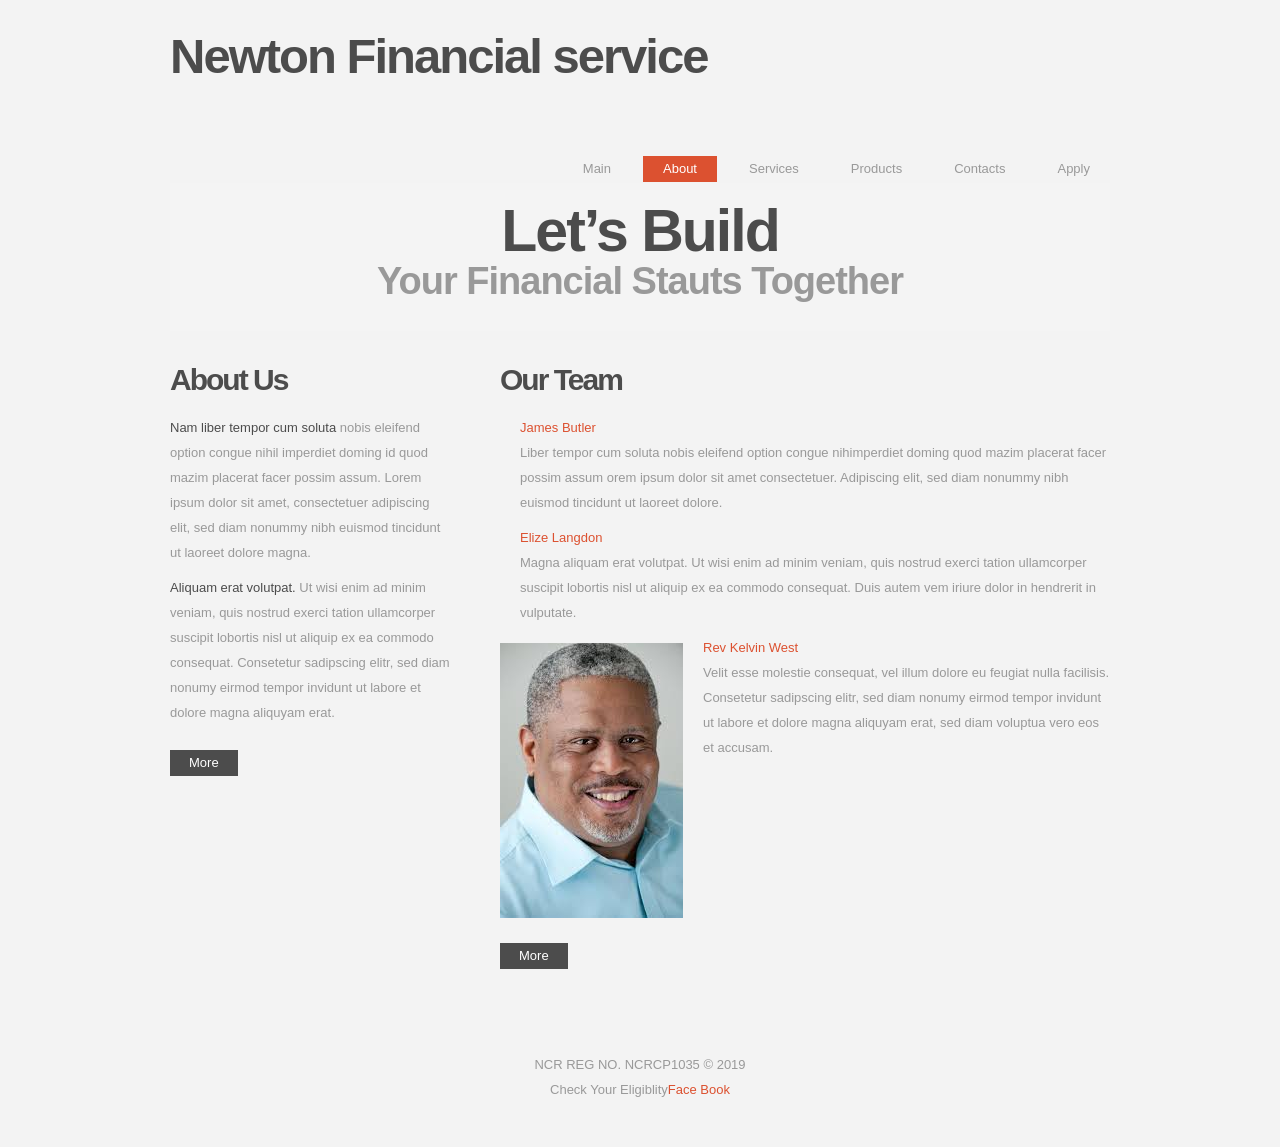
==== commit 55b50234: "i" ====
--- a/about.html
+++ b/about.html
@@ -1,7 +1,7 @@
 <!DOCTYPE html>
 <html lang="en">
 <head>
-<title>Guide.com | About</title>
+<title>Nweton Finance | About</title>
 <meta charset="utf-8">
 <link rel="stylesheet" href="css/reset.css" type="text/css" media="screen">
 <link rel="stylesheet" href="css/style.css" type="text/css" media="screen">
@@ -39,7 +39,7 @@
       <div class="wrapper">
         <div class="grid_12">
           <div class="wrapper border-bot">
-            <h1><a href="index.html">Guide<strong>.com</strong></a></h1>
+            <h1><a href="index.html">Newton Financial service<strong></strong></a></h1>
             <nav>
               <ul class="menu">
                 <li><a href="index.html">Main</a></li>
@@ -47,14 +47,15 @@
                 <li><a href="services.html">Services</a></li>
                 <li><a href="products.html">Products</a></li>
                 <li><a href="contacts.html">Contacts</a></li>
+                <li><a href="Apply.html">Apply</a></li>  
               </ul>
             </nav>
           </div>
           <div class="wrapper">
             <div id="banners" class="border-bot">
-              <div> <strong class="title-1">Let’s Create</strong> <strong class="title-2">Your Company’s Growth Strategy Together</strong> </div>
-              <div> <strong class="title-1">We Know</strong> <strong class="title-2">What It Takes To Be The Leader!</strong> </div>
-              <div> <strong class="title-1">Discover</strong> <strong class="title-2">The Business Secrets For Your Success</strong> </div>
+              <div> <strong class="title-1">Let’s Build</strong> <strong class="title-2">Your Financial Stauts Together</strong> </div>
+              <div> <strong class="title-1">Loan </strong> <strong class="title-2">At 5% Interest Rate!</strong> </div>
+              <div> <strong class="title-1"></strong> All Categories<strong class="title-2">Blacklisted, debt reviwed, No collateral</strong> </div>
             </div>
             <a id="prev" href="#">prev</a> <a id="next" href="#">next</a> </div>
         </div>
@@ -86,13 +87,13 @@
               <div class="wrapper prev-indent-bot">
                 <figure class="img-indent"><img src="images/page2-img2.jpg" alt=""></figure>
                 <div class="extra-wrap">
-                  <h6>Tory Langdon</h6>
+                  <h6>Elize Langdon</h6>
                   Magna aliquam erat volutpat. Ut wisi enim ad minim veniam, quis nostrud exerci tation ullamcorper suscipit lobortis nisl ut aliquip ex ea commodo consequat. Duis autem vem iriure dolor in hendrerit in vulputate. </div>
               </div>
               <div class="wrapper">
-                <figure class="img-indent"><img src="images/page2-img3.jpg" alt=""></figure>
+                <figure class="img-indent"><img src="images/MAN1.JPG" alt=""></figure>
                 <div class="extra-wrap">
-                  <h6>Michael Dowson</h6>
+                  <h6>Rev Kelvin West</h6>
                   Velit esse molestie consequat, vel illum dolore eu feugiat nulla facilisis. Consetetur sadipscing elitr, sed diam nonumy eirmod tempor invidunt ut labore et dolore magna aliquyam erat, sed diam voluptua vero eos et accusam. </div>
               </div>
             </div>
@@ -104,7 +105,7 @@
   <!--==============================footer=================================-->
   <footer>
     <div class="inner">
-      <div class="footer-bg"> Guide.com &copy; 2012 <span>Website Template by <a target="_blank" href="http://www.templatemonster.com/" class="link">TemplateMonster.com</a></span> </div>
+      <div class="footer-bg"> NCR REG NO. NCRCP1035 &copy; 2019 <span>Check Your Eligiblity<a target="_blank" href="http://www.templatemonster.com/" class="link">Face Book</a></span> </div>
     </div>
   </footer>
 </div>
